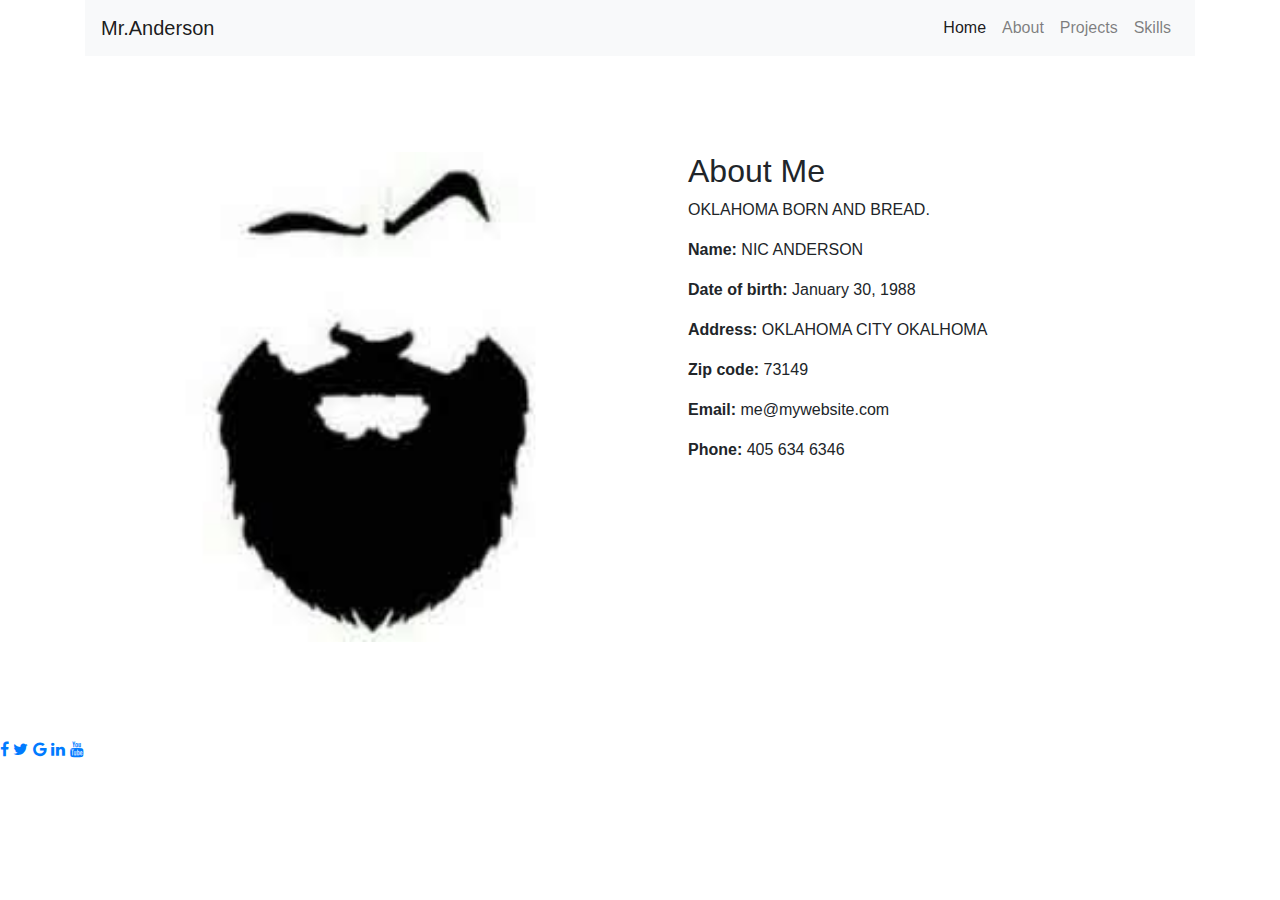
==== about.html @ 9ed871aa "Update about.html" ====
﻿<!DOCTYPE html>

<html lang="en">
    <head>
        <meta charset="utf-8">
        <meta name="viewport" content="width=device-width, initial-scale=1">
        <title>Home</title>
        <link rel="stylesheet" href="assets/bootstrap/4.5.3/css/bootstrap.min.css">
        <link rel="stylesheet" href="https://cdnjs.cloudflare.com/ajax/libs/font-awesome/4.7.0/css/font-awesome.min.css">
        <script src="assets/jquery/3.5.1/jquery.min.js"></script>
        <script src="assets/popperjs/1.16.0/popper.min.js"></script>
        <script src="assets/bootstrap/4.5.3/js/bootstrap.min.js"></script>
    </head>
    <body>
        <div class="container">
            <nav class="navbar navbar-expand-md navbar-light bg-light">
              <a class="navbar-brand" href="#">Mr.Anderson</a>
              <button class="navbar-toggler" type="button" data-toggle="collapse" data-target="#navbarNav" aria-controls="navbarNav" aria-expanded="false" aria-label="Toggle navigation">
                <span class="navbar-toggler-icon"></span>
              </button>
              <div class="collapse navbar-collapse justify-content-end" id="navbarNav">
                <ul class="navbar-nav">
                  <li class="nav-item active">
                    <a class="nav-link" href="index.html">Home <span class="sr-only">(current)</span></a>
                  </li>
                  <li class="nav-item">
                    <a class="nav-link" href="about.html">About</a>
                  </li>
                  <li class="nav-item">
                    <a class="nav-link" href="projects.html">Projects</a>
                  </li>
                  <li class="nav-item">
                    <a class="nav-link" href="skills.html">Skills</a>
                  </li> 
                </ul>
              </div>
            </nav>
            <div class="row p-5 mt-5">
                <div class="col-lg-6 mb-5">
                    <img src="assets/images/profile.jpg" width="100%" class="img-fluid rounded" alt="Profile Image"/>
                </div>
                <div class="col-lg-6 pl-5 pr-2">
                    <h2>About Me</h2>
                    <p>OKLAHOMA BORN AND BREAD.</p>
                    <p><span class="font-weight-bold">Name: </span>NIC ANDERSON</p>
                    <p><span class="font-weight-bold">Date of birth: </span>January 30, 1988</p>
                    <p><span class="font-weight-bold">Address: </span>OKLAHOMA CITY OKALHOMA</p>
                    <p><span class="font-weight-bold">Zip code: </span>73149</p>
                    <p><span class="font-weight-bold">Email: </span> me@mywebsite.com</p>
                    <p><span class="font-weight-bold">Phone: </span> 405 634 6346</p>  
                </div> 
            </div>    
        </div>
        <a href="#" class="fa fa-facebook"></a>
        <a href="#" class="fa fa-twitter"></a>
        <a href="#" class="fa fa-google"></a>
        <a href="#" class="fa fa-linkedin"></a>
        <a href="#" class="fa fa-youtube"></a>
    </body>
</html>
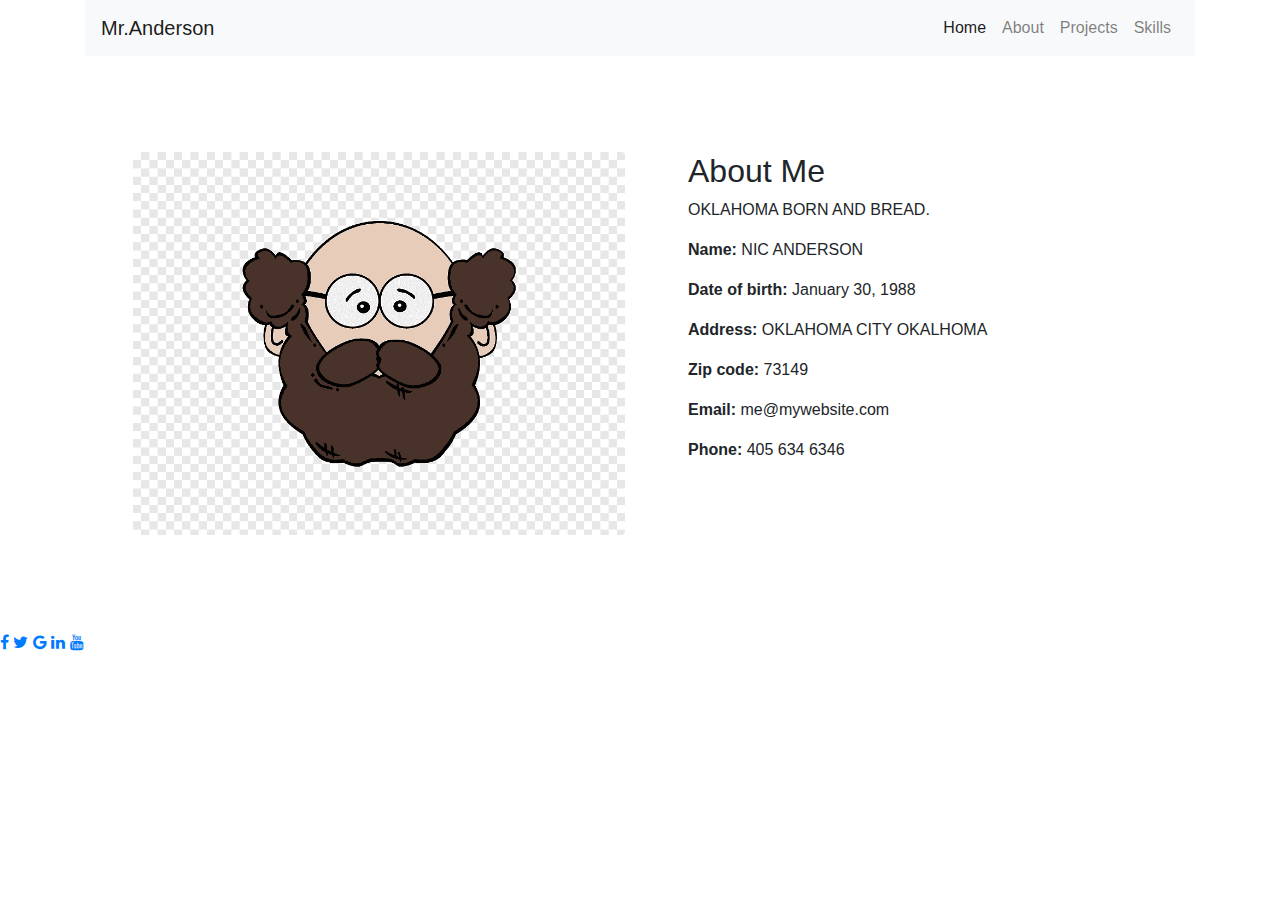
==== commit 172eced9: "Update about.html" ====
--- a/about.html
+++ b/about.html
@@ -5,8 +5,9 @@
         <meta charset="utf-8">
         <meta name="viewport" content="width=device-width, initial-scale=1">
         <title>Home</title>
+        <link rel="stylesheet" href="https://cdnjs.cloudflare.com/ajax/libs/font-awesome/4.7.0/css/font-awesome.min.css">
+        <link rel="stylesheet" href="main.css">
         <link rel="stylesheet" href="assets/bootstrap/4.5.3/css/bootstrap.min.css">
-        <link rel="stylesheet" href="https://cdnjs.cloudflare.com/ajax/libs/font-awesome/4.7.0/css/font-awesome.min.css">
         <script src="assets/jquery/3.5.1/jquery.min.js"></script>
         <script src="assets/popperjs/1.16.0/popper.min.js"></script>
         <script src="assets/bootstrap/4.5.3/js/bootstrap.min.js"></script>
@@ -37,7 +38,7 @@
             </nav>
             <div class="row p-5 mt-5">
                 <div class="col-lg-6 mb-5">
-                    <img src="assets/images/profile.jpg" width="100%" class="img-fluid rounded" alt="Profile Image"/>
+                    <img src="assets/images/png-clipart-beard-man-bearded-avatar-mammal-people.png" width="100%" class="img-fluid rounded" alt="Profile Image"/>
                 </div>
                 <div class="col-lg-6 pl-5 pr-2">
                     <h2>About Me</h2>
@@ -51,10 +52,10 @@
                 </div> 
             </div>    
         </div>
-        <a href="#" class="fa fa-facebook"></a>
-        <a href="#" class="fa fa-twitter"></a>
-        <a href="#" class="fa fa-google"></a>
-        <a href="#" class="fa fa-linkedin"></a>
-        <a href="#" class="fa fa-youtube"></a>
+        <a href="https://www.facebook.com/" class="fa fa-facebook"></a>
+        <a href="https://twitter.com/?lang=en" class="fa fa-twitter"></a>
+        <a href="https://www.google.com/" class="fa fa-google"></a>
+        <a href="https://www.linkedin.com/home" class="fa fa-linkedin"></a>
+        <a href="https://www.youtube.com/" class="fa fa-youtube"></a>
     </body>
 </html>
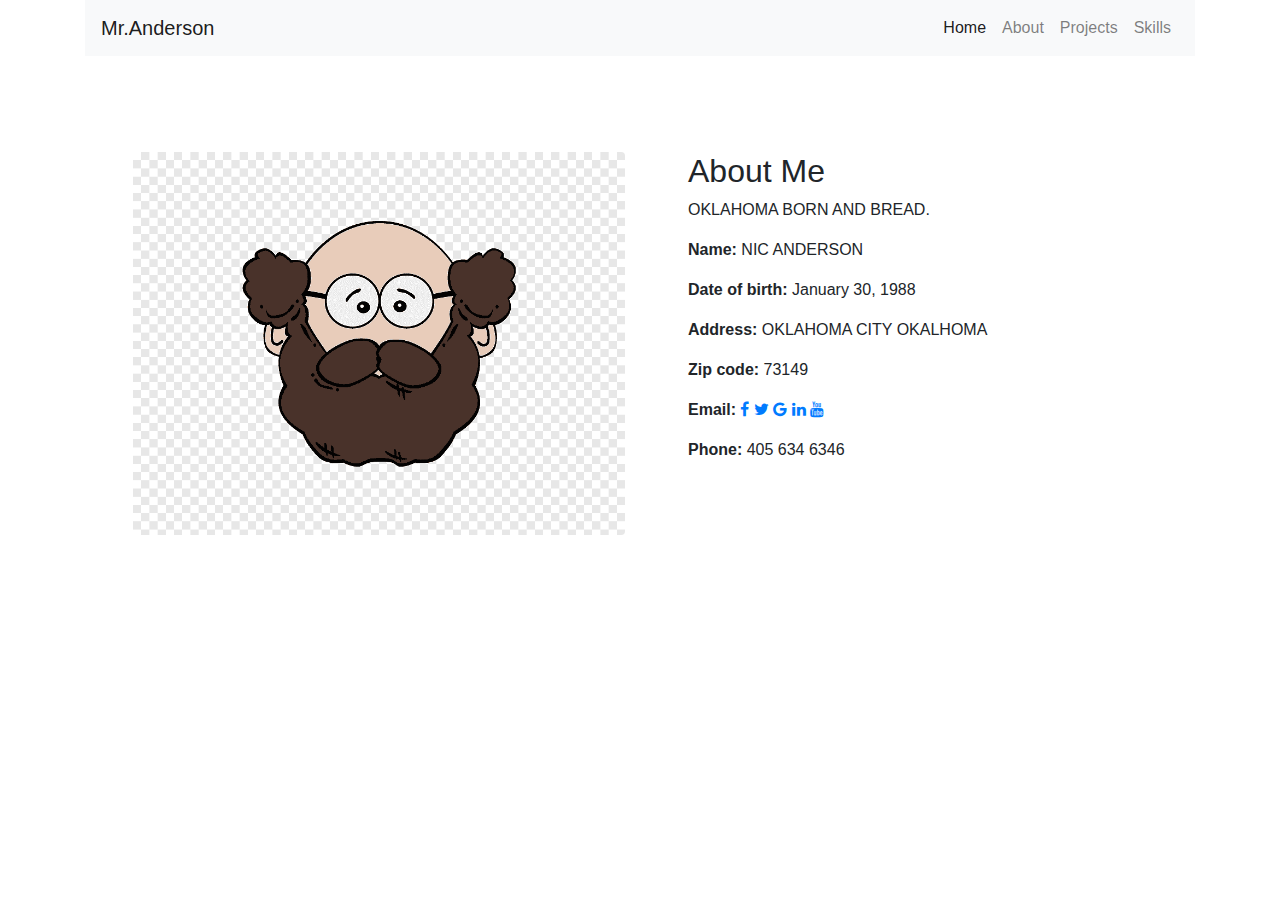
==== commit 501ab369: "Update about.html" ====
--- a/about.html
+++ b/about.html
@@ -47,15 +47,15 @@
                     <p><span class="font-weight-bold">Date of birth: </span>January 30, 1988</p>
                     <p><span class="font-weight-bold">Address: </span>OKLAHOMA CITY OKALHOMA</p>
                     <p><span class="font-weight-bold">Zip code: </span>73149</p>
-                    <p><span class="font-weight-bold">Email: </span> me@mywebsite.com</p>
+                    <p><span class="font-weight-bold">Email: </span> <a href="https://www.facebook.com/" class="fa fa-facebook"></a>
+        <a href="https://twitter.com/?lang=en" class="fa fa-twitter"></a>
+        <a href="https://www.google.com/" class="fa fa-google"></a>
+        <a href="https://www.linkedin.com/home" class="fa fa-linkedin"></a>
+        <a href="https://www.youtube.com/" class="fa fa-youtube"></a> </p>
                     <p><span class="font-weight-bold">Phone: </span> 405 634 6346</p>  
                 </div> 
             </div>    
         </div>
-        <a href="https://www.facebook.com/" class="fa fa-facebook"></a>
-        <a href="https://twitter.com/?lang=en" class="fa fa-twitter"></a>
-        <a href="https://www.google.com/" class="fa fa-google"></a>
-        <a href="https://www.linkedin.com/home" class="fa fa-linkedin"></a>
-        <a href="https://www.youtube.com/" class="fa fa-youtube"></a>
+        
     </body>
 </html>
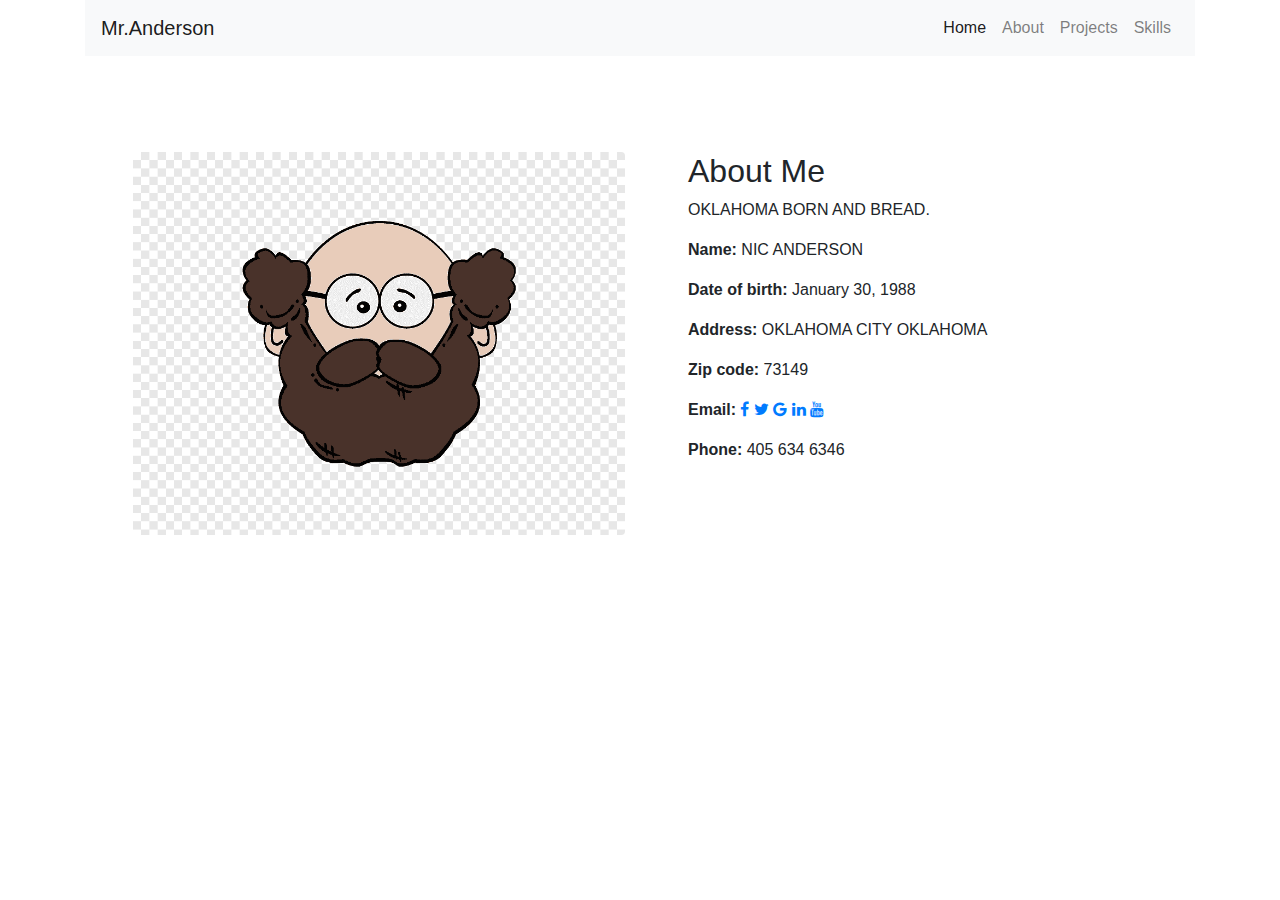
==== commit 946758cc: "Update about.html" ====
--- a/about.html
+++ b/about.html
@@ -45,7 +45,7 @@
                     <p>OKLAHOMA BORN AND BREAD.</p>
                     <p><span class="font-weight-bold">Name: </span>NIC ANDERSON</p>
                     <p><span class="font-weight-bold">Date of birth: </span>January 30, 1988</p>
-                    <p><span class="font-weight-bold">Address: </span>OKLAHOMA CITY OKALHOMA</p>
+                    <p><span class="font-weight-bold">Address: </span>OKLAHOMA CITY OKLAHOMA</p>
                     <p><span class="font-weight-bold">Zip code: </span>73149</p>
                     <p><span class="font-weight-bold">Email: </span> <a href="https://www.facebook.com/" class="fa fa-facebook"></a>
         <a href="https://twitter.com/?lang=en" class="fa fa-twitter"></a>
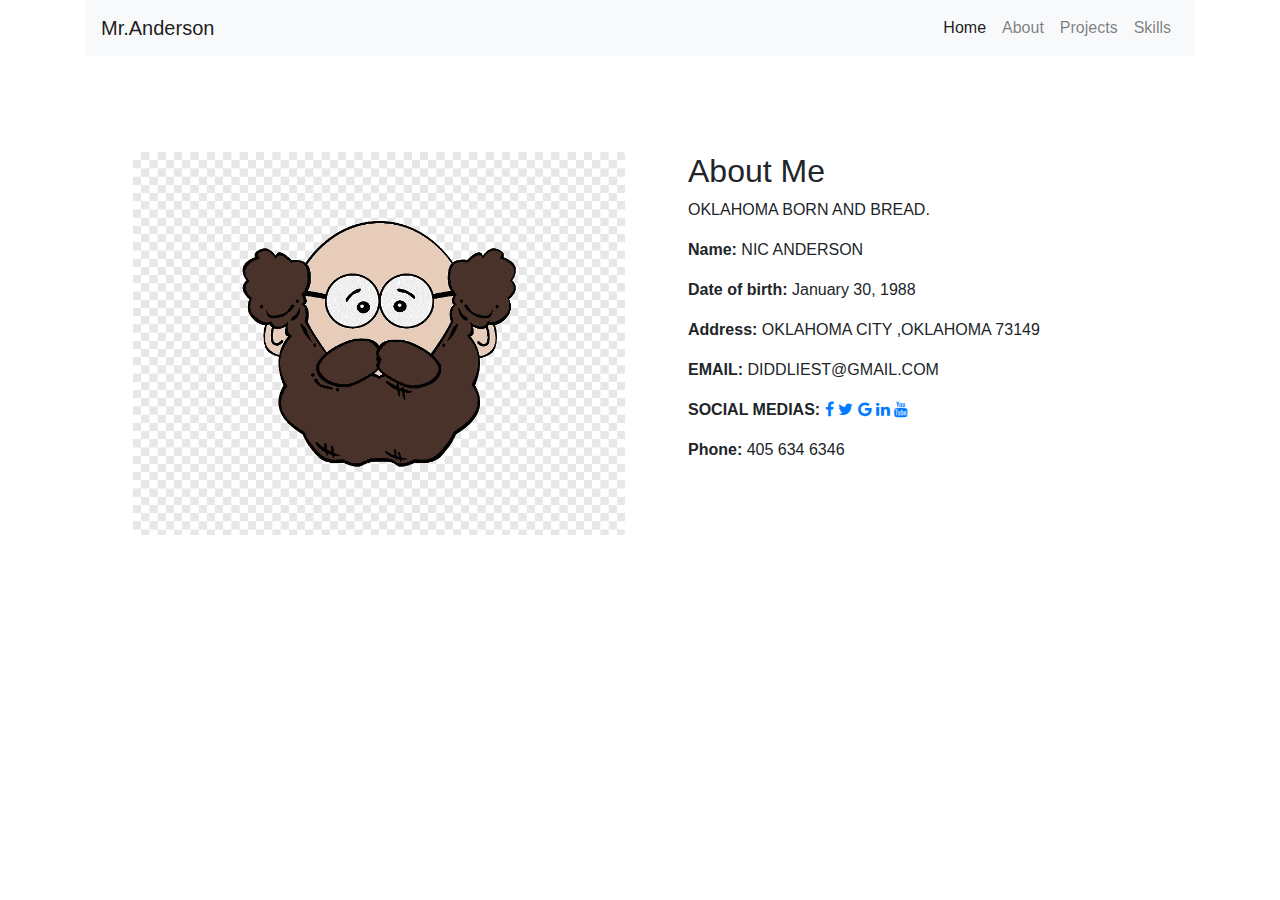
==== commit 4b4df1e9: "Update about.html" ====
--- a/about.html
+++ b/about.html
@@ -45,9 +45,9 @@
                     <p>OKLAHOMA BORN AND BREAD.</p>
                     <p><span class="font-weight-bold">Name: </span>NIC ANDERSON</p>
                     <p><span class="font-weight-bold">Date of birth: </span>January 30, 1988</p>
-                    <p><span class="font-weight-bold">Address: </span>OKLAHOMA CITY OKLAHOMA</p>
-                    <p><span class="font-weight-bold">Zip code: </span>73149</p>
-                    <p><span class="font-weight-bold">Email: </span> <a href="https://www.facebook.com/" class="fa fa-facebook"></a>
+                    <p><span class="font-weight-bold">Address: </span>OKLAHOMA CITY ,OKLAHOMA 73149</p>
+                    <p><span class="font-weight-bold">EMAIL: </span>DIDDLIEST@GMAIL.COM</p>
+                    <p><span class="font-weight-bold">SOCIAL MEDIAS: </span> <a href="https://www.facebook.com/" class="fa fa-facebook"></a>
         <a href="https://twitter.com/?lang=en" class="fa fa-twitter"></a>
         <a href="https://www.google.com/" class="fa fa-google"></a>
         <a href="https://www.linkedin.com/home" class="fa fa-linkedin"></a>
